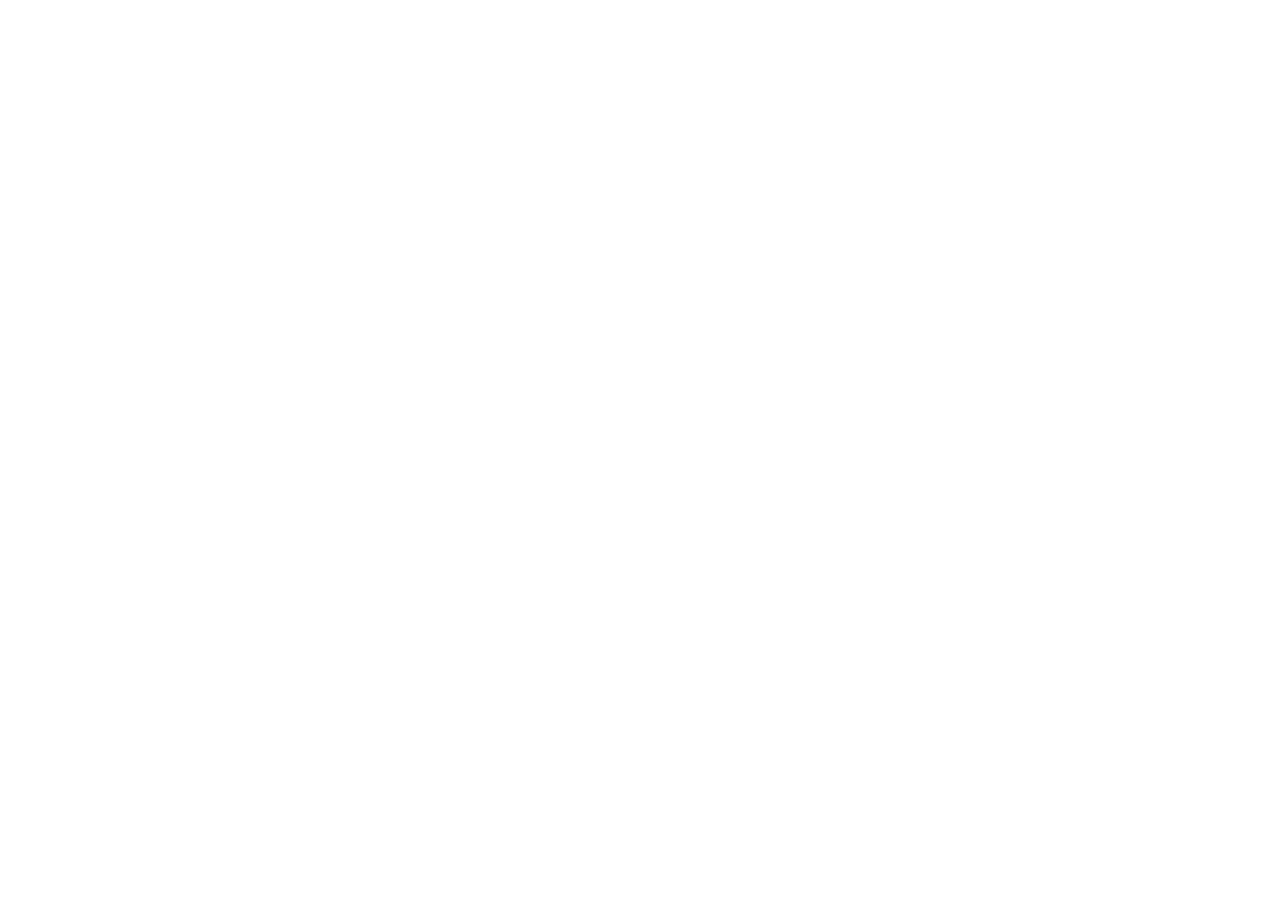
==== index.html @ 0c26b682 "downloaded bootstrap and completed basic setup" ====
<!DOCTYPE html>
<html lang="en">
<head>
    <meta charset="UTF-8">
    <meta name="viewport" content="width=device-width, initial-scale=1.0, viewport-fit=cover">
   <meta http-equiv="X-UA-Compatible" content="ie=edge">
    <title>PosiVibes</title>
    <link rel="shortcut icon" href="img/logo.png">
    <!-- Bootstrap CSS -->
    <link rel="stylesheet" href="css/bootstrap.min.css">
    <!-- Style CSS -->
    <link rel="stylesheet" href="css/style.css">
    <!-- Google Fonts -->
    <link href="https://fonts.googleapis.com/css2?family=Indie+Flower&family=Lato:ital,wght@0,400;0,700;1,400&family=PT+Sans:ital@0;1&family=Roboto:wght@300;400;500&display=swap" rel="stylesheet">
</head>
<body>
    <div id="navigation-sticky">

        <!-- Navigation -->

        <!-- End Navigation -->

        <!-- Image Carousel -->


            <!-- Carousel Content -->

            <!-- End Carousel Content -->

            <!-- Carousel Indicators -->

            <!-- End Carousel Indicators -->


        <!-- End Image Carousel -->

    </div> <!-- End Navigation Sticky ID Section -->

    <div id="social-media-sticky">

        <!-- Start Social Jumbotron -->

        <!-- End Social Jumbotron -->


        <!-- Main Page Heading -->


        <!-- Three Column Section -->

        <!-- End Three Column Section -->

<!-- border -->

        <!-- Start Two Column Section -->

        <!-- End Two Column Section -->
         
    </div> <!-- End Social Media Sticky -->


    <!-- Start Fixed Background IMG --
    <div class="fixed-background">
        <div class="fixed-wrap">
            <div class="fixed">
            </div>
        </div>
    </div>
    <!-- End Fixed Background IMG -->


    <div id="text-button-sticky">

            <!-- Start Bundle Pack Jumbotron --
            <div class="jumbotron fixed-top" style="margin-bottom: 2px;">
                <div class="container">
                    <div class="row justify-content-center text-center">
        
                        <div class="d-none d-md-block col-md-8 col-xl-7 my-auto">
                            <h4>Subscribe now!! (filler)</h4>
                        </div>
                        
                        <div class="col-md-4 col-xl-3 pt-1 pt-md-2 pb-2">
                            <a href="https://w3newbie.com" target="_blank" class="btn btn-primary btn-md">Subscribe</a>
                        </div>
        
                    </div>
                </div>
            </div>
            <!-- End Bundle Pack Jumbotron -->

        <!-- Three Column Section -->

        <!-- End Three Column Section -->
    
<!-- border -->

    </div> <!-- End Text Button Sticky -->


    <!-- Start Two Column Section -->

    <!-- End Two Column Section -->


    <!-- Start Website Designs Jumbotron --
    <div class="jumbotron py-5 mb-0 fixed-bottom">
        <div class="container">
            <div class="row">

                <div class="col-md-7 col-lg-8 col-xl-9 my-auto">
                    <h4>Check it out (filler)</h4>
                </div>
                
                <div class="col-md-5 col-lg-4 col-xl-3 pt-4 pt-md-0">
                    <a href="https://w3newbie.com" target="_blank" class="btn btn-primary btn-lg">Learn More (filler)</a>
                </div>

            </div>
        </div>
    </div>
    <!-- End Website Designs Jumbotron -->


    <!-- Start Footer -->

    <!-- End Footer -->


    <!-- Start Socket -->

    <!-- End Socket -->


    <!-- Script Source Files -->

    <!-- jQuery -->
    <script src="js/jquery-3.4.1.min.js"></script>
    <!-- Bootstrap JS -->
    <script src="js/bootstrap.min.js"></script>
    <!-- Popper JS -->
    <script src="js/popper.min.js"></script>
    <!-- Font Awesome -->
    <script src="js/all.min.js"></script>

    <!-- End Script Source Files -->
</body>
</html>
---- css/style.css ----
/*-- Reset --*/
html, body {
  overflow-x: hidden;
  height: 100%;
  width: 100%;
  /*font-family: 'Indie Flower', cursive;
  font-family: 'Lato', sans-serif;
  font-family: 'Roboto', sans-serif;*/
  font-family: 'PT Sans', sans-serif;
  
  font-size: large;
}

/*============= NAVIGATION =============*/



/*============= CAROUSEL =============*/



/*---Change Carousel Transition Speed --*/


/*-- Carousel Content --*/


/*============= SOCIAL MEDIA STICKY BAR =============*/

.jumbotron {
  background: linear-gradient(to right, #f2f2f2, #FBFBFB);
  padding: 1rem 0 .5rem;
  margin-bottom: 0;
  border-radius: 0;
  box-shadow: 0 .5rem .5rem rgba(0, 0, 0, .1);
}


/*============= COLUMN CONTENT =============*/



/*===== FIXED BACKGROUND IMG =====*/

.fixed-background {
  padding: 12rem 0;
  border-top: .05rem solid black;
  border-bottom: .05rem solid black;
  margin-bottom: 2px;
  /* height: 100vh; -- remove -- */
}
.fixed {
  background-image: url('../img/background.jpg');
  position: fixed;
}


/*============= FOOTER =============*/



/*============= SOCKET =============*/



/*============= MEDIA QUERIES =============*/

/* Devices under 1199px (xl) */
@media (max-width: 1199.98px) {

}
/* Devices under 992px (xl) */
@media (max-width: 991.98px) {

}
/* Devices under 768px (md) */
@media (max-width: 767.98px) {

}
/* Devices under 576px (sm) */
@media (max-width: 575.98px) {

}


/*============ BOOTSTRAP BREAK POINTS:

Extra small (xs) devices (portrait phones, less than 576px)
No media query since this is the default in Bootstrap

Small (sm) devices (landscape phones, 576px and up)
@media (min-width: 576px) { ... }

Medium (md) devices (tablets, 768px and up)
@media (min-width: 768px) { ... }

Large (lg) devices (desktops, 992px and up)
@media (min-width: 992px) { ... }

Extra (xl) large devices (large desktops, 1200px and up)
@media (min-width: 1200px) { ... }

=============*/

/*-- Bootstrap Mobile Gutter Fix --*/
.row, .container-fluid {
  margin-left: 0px !important;
  margin-right: 0px !important;
}

/*-- Fixed Background Image --*/
.fixed-background {
  position: relative;
  width: 100%;
  z-index: 1000!important;
}
.fixed-wrap {
  clip: rect(0, auto, auto, 0);
  position: absolute;
  top: 0;
  left: 0;
  width: 100%;
  height: 100%;
  z-index: -999 !important;
}
.fixed {
  z-index: -999!important;
  display: block;
  top: 0;
  left: 0;
  width: 100%;
  height: 100%;
  background-size: cover;
  background-position: center center;
  -webkit-transform: translateZ(0);
  transform: translateZ(0);
  will-change: transform;
}
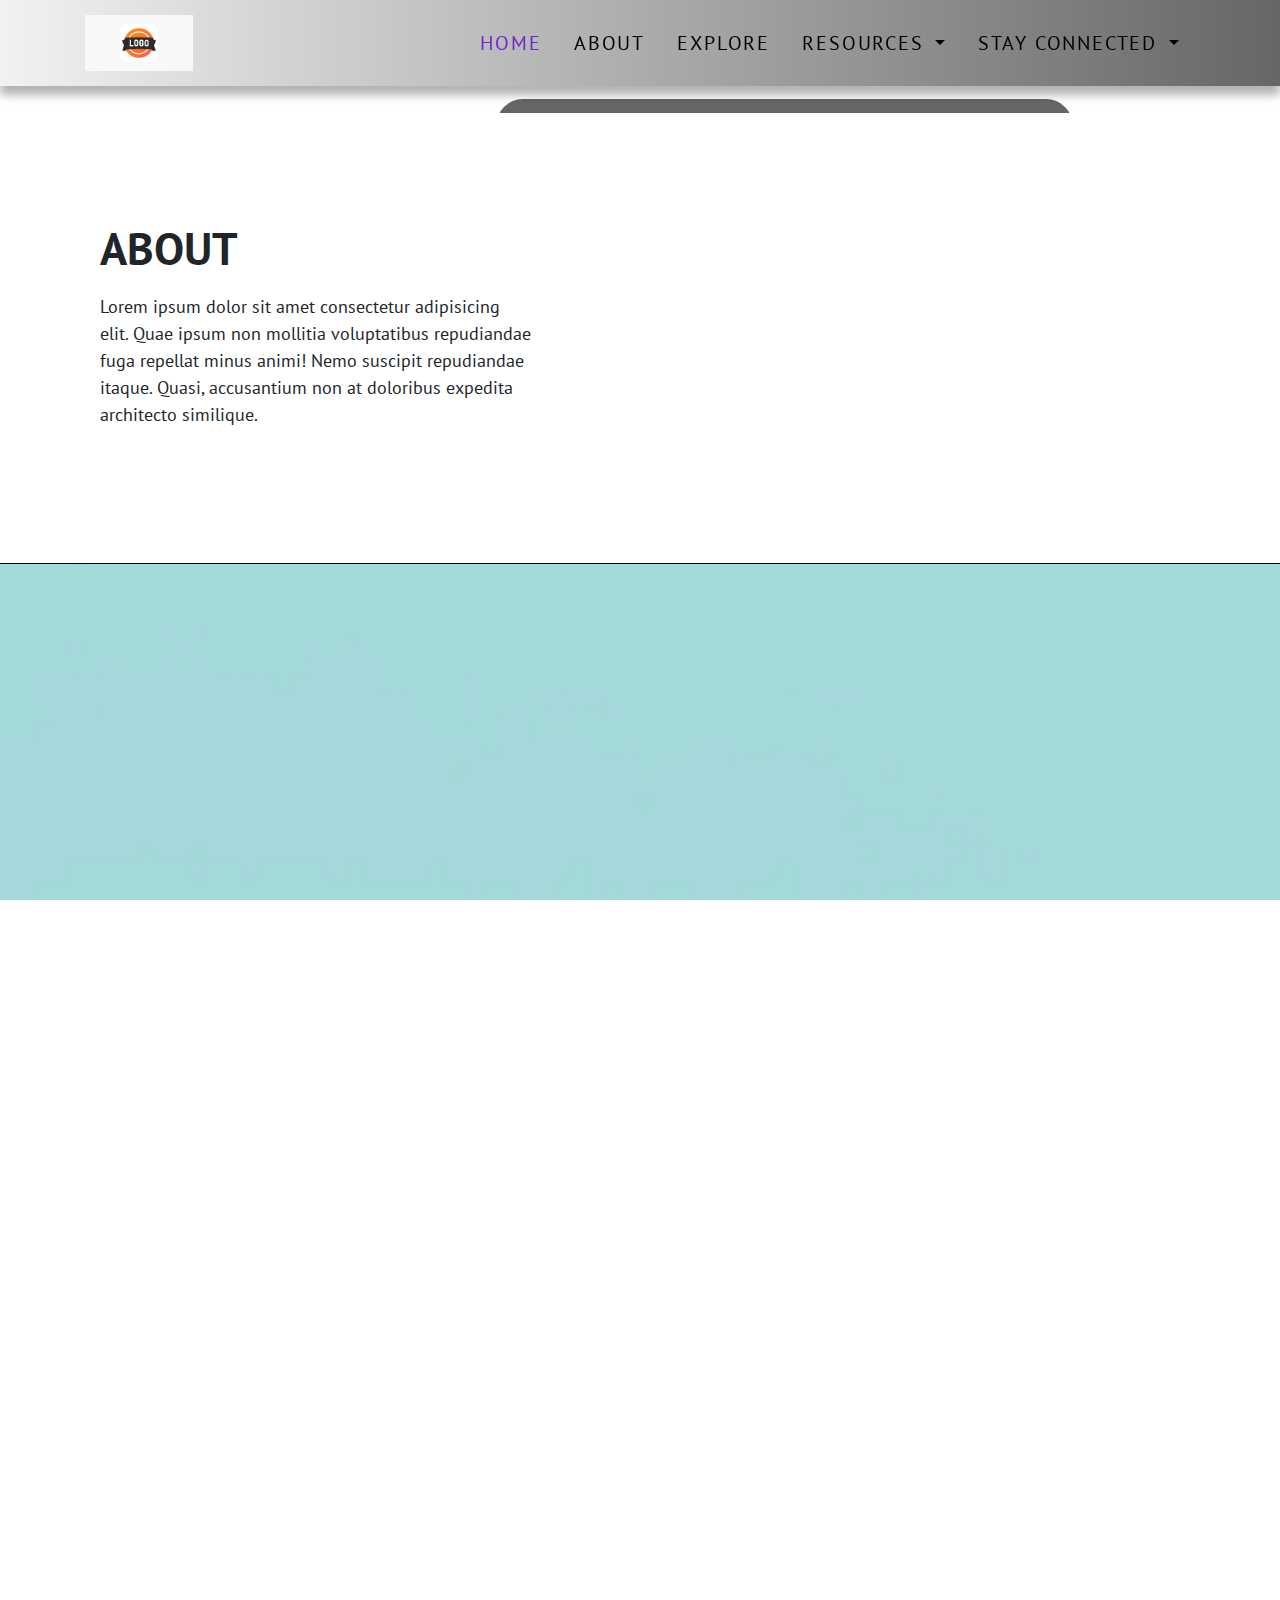
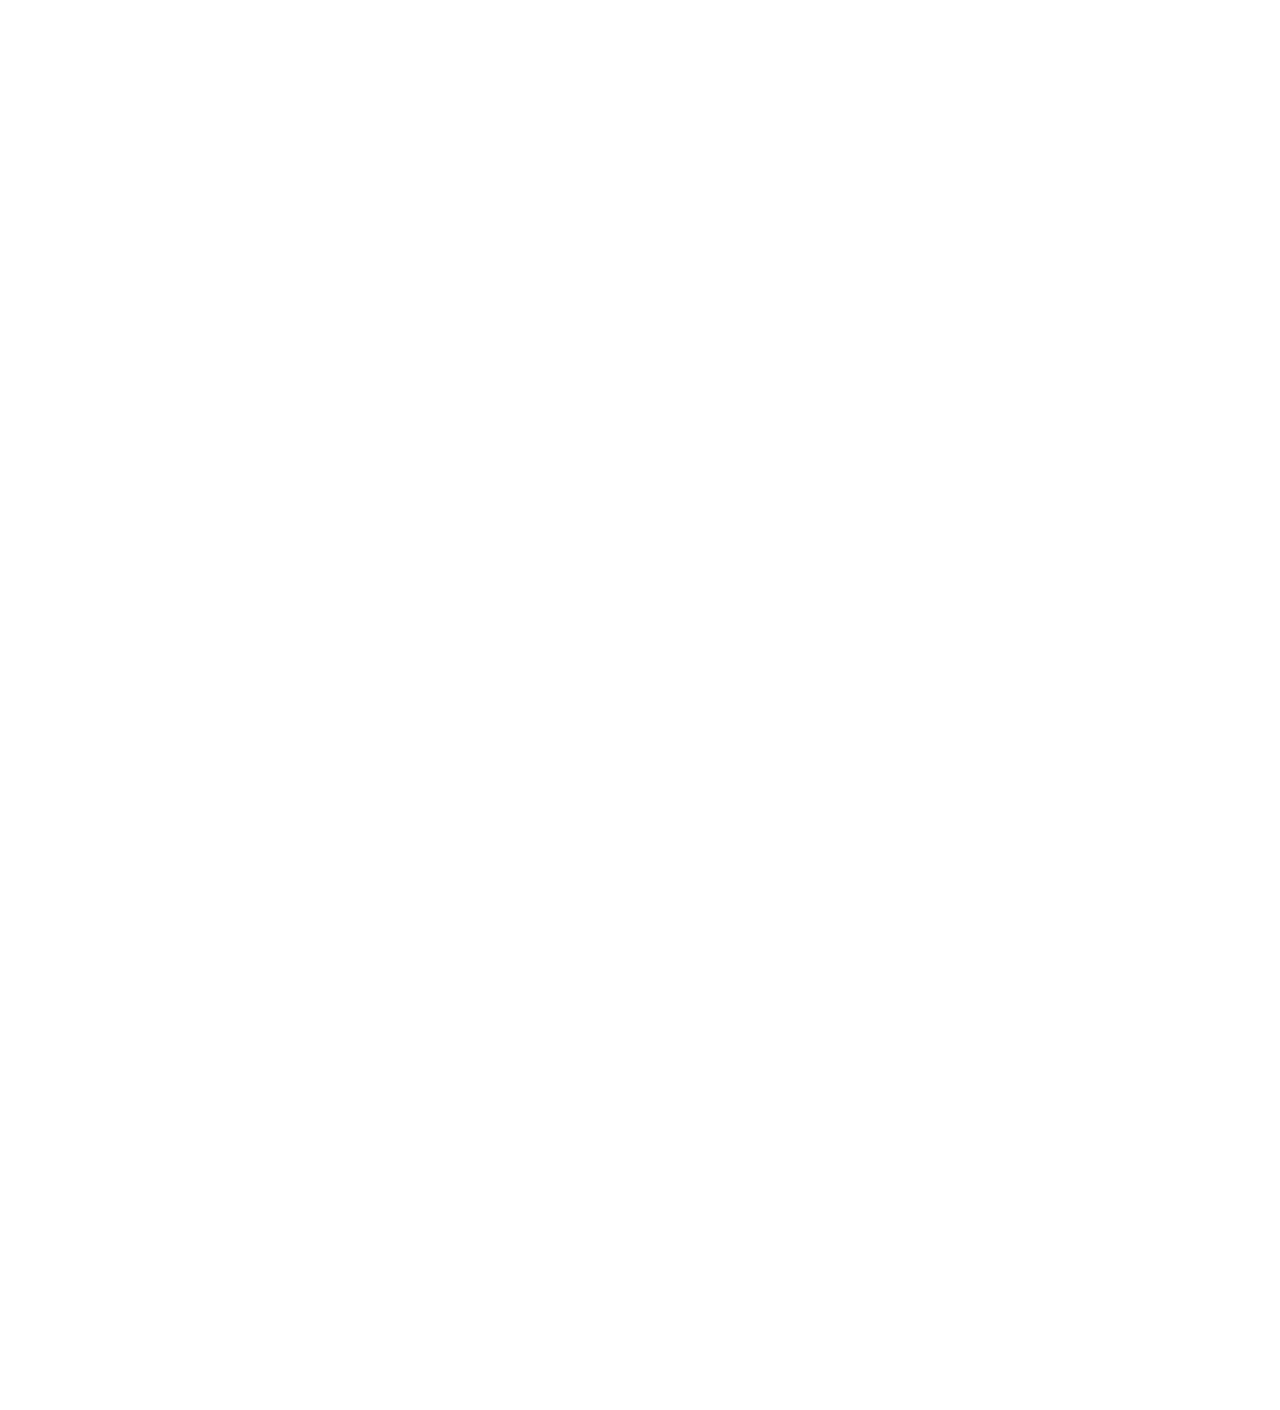
==== commit 4b168d29: "built basic structure for the main web page using dummy text/images" ====
--- a/index.html
+++ b/index.html
@@ -14,52 +14,151 @@
     <link href="https://fonts.googleapis.com/css2?family=Indie+Flower&family=Lato:ital,wght@0,400;0,700;1,400&family=PT+Sans:ital@0;1&family=Roboto:wght@300;400;500&display=swap" rel="stylesheet">
 </head>
 <body>
+    <!-- <div class="jumbotron">
+        <h1>PosiVibes</h1>
+    </div> -->
     <div id="navigation-sticky">
 
         <!-- Navigation -->
-
+        <nav class="navbar bg-light navbar-light navbar-expand-lg sticky-top">
+            <div class="container">
+                <a href="index.html" class="navbar-brand"><img src="img/logo.png" alt="Logo" title="Logo" height="20"></a>
+                
+                <button class="navbar-toggler" type="button" 
+                    data-toggle="collapse" data-target="#navbarResponsive">
+                    <span class="navbar-toggler-icon"></span>
+                </button>
+
+                <div class="collapse navbar-collapse" id="navbarResponsive">
+                    <ul class="navbar-nav ml-auto">
+                        <li class="nav-item"><a href="index.html" class="nav-link active">Home</a></li>
+                        <li class="nav-item"><a href="#about_section" class="nav-link">About</a></li>
+                        <li class="nav-item"><a href="#explore_section" class="nav-link">Explore</a></li>
+
+                        <li class="nav-item dropdown">
+                            <a class="nav-link dropdown-toggle"  href="#" data-toggle="dropdown" data-target="resources_dropdown">
+                                Resources
+                            </a>
+                            <div class="dropdown-menu" aria-labelledby="resources_dropdown">
+                                <a class="dropdown-item">Resources 1</a>
+                                <a class="dropdown-item">Resources 2</a>
+                                <a class="dropdown-item">Resources 3</a>
+                            </div>
+                        </li>
+                        <li class="nav-item dropdown">
+                            <a href="" class="nav-link dropdown-toggle" data-toggle="dropdown" data-target="contact_dropdown">
+                                Stay Connected
+                            </a>
+                            <div class="dropdown-menu" aria-labelledby="contact_dropdown">
+                                <a class="dropdown-item">LinkedIn</a>
+                                <a class="dropdown-item">GitHub</a>
+                                <a class="dropdown-item">Facebook</a>
+                            </div>
+                        </li>
+                    </ul>
+                </div>
+            </div>
+        </nav>
         <!-- End Navigation -->
 
         <!-- Image Carousel -->
-
-
+        <div id="carousel" class="carousel slide" data-ride="carousel"
+            data-interval="6500"> <!--5000 = 5 seconds--->
             <!-- Carousel Content -->
-
+            <div class="carousel-inner">
+
+                <div class="carousel-item active">
+                    <img src="img/carousel1.jpeg" class="w-100" alt="">
+                    <div class="carousel-caption">
+                        <div class="container">
+                            <div class="row justify-content-end">
+                                
+                                <div class="d-none d-md-block col-11-md col-lg-9 col-xl-8 bg-dark text-right">
+                                    <h3 class="pb-3">Subscribe now (filler)</h3>
+                                    <div class="border-top border-white mb-3 w-75 ml-auto"></div>
+                                    <p class="lead">Lorem ipsum dolor sit amet consectetur adipisicing elit. Cum quae dolore facilis quos eius blanditiis perferendis nihil, dolores veritatis, eos quisquam? Inventore labore, at fugiat error nihil qui eos provident.
+                                    </p>
+                                    <a href="#" class="btn btn-primary btn-md">Subscribe</a>
+                                </div>
+
+                            </div>
+                        </div>
+                    </div>
+                </div>
+
+                <div class="carousel-item">
+                    <img src="img/carousel2.jpg" class="w-100" alt="">
+                </div>
+
+                <div class="carousel-item">
+                    <img src="img/carousel3.jpeg" class="w-100" alt="">
+                    <div class="carousel-caption">
+                        <div class="container">
+                            <div class="row">
+
+                                <div class="d-none d-md-block col-md-9 col-lg-7 bg-white text-left text-dark">
+                                    <h3>Lorem ipsum dolor</h3>
+                                    <div class="border-top border-dark my-1 w-75"></div>
+                                    <p class="lead">Lorem ipsum dolor sit amet consectetur, adipisicing elit. Odio, placeat eveniet. Eum aut ad laborum excepturi aliquam? Est distinctio quos voluptatibus ullam cupiditate nam error consequatur porro explicabo praesentium? Eius?</p>
+                                    <a href="#" class="btn btn-light btn-md">filler</a>
+                                </div>
+                            </div>
+                        </div>
+                    </div>
+                </div>
+            </div>
             <!-- End Carousel Content -->
 
             <!-- Carousel Indicators -->
-
+            <ol class="carousel-indicators">
+                <li data-target="#carousel" data-slide-to="0" class="active"></li>
+                <li data-target="#carousel" data-slide-to="1"></li>
+                <li data-target="#carousel" data-slide-to="2"></li>
+            </ol>
             <!-- End Carousel Indicators -->
 
-
+        <a id="about_section"></div></a>
         <!-- End Image Carousel -->
 
-    </div> <!-- End Navigation Sticky ID Section -->
-
-    <div id="social-media-sticky">
-
-        <!-- Start Social Jumbotron -->
-
-        <!-- End Social Jumbotron -->
-
-
-        <!-- Main Page Heading -->
-
-
-        <!-- Three Column Section -->
-
-        <!-- End Three Column Section -->
-
-<!-- border -->
+    <!-- </div> End Navigation Sticky ID Section -->
+
+    <!-- <div id="subscribe-sticky"> -->
+
+        <!-- Start Subscribe Jumbotron -->
+        <!-- <div class="jumbotron sticky-top">
+            <div class="container">
+                <div class="row justify-content-center text-center">
+
+                    <div class="d-none d-xl-block col-xl-6 pt-1">
+                        <h3>Lorem ipsum dolor sit amet consectetur adipisicing elit.</h3>
+                    </div>
+
+                    <div class="col-sm-10 col-md-8 col-lg-7 col-xl-5 pt-1 text-right">
+                        <a href="#" class="btn btn-block btn-outline-danger btn-custom">Subscribe</a>
+                    </div>
+
+                </div>
+            </div>
+        </div> -->
+        <!-- End Subscribe Jumbotron -->
 
         <!-- Start Two Column Section -->
-
+        <div class="container mt-5">
+            <div class="row py-5 mb-5">
+    
+                <div class="col-lg-5 mb-4 my-lg-auto">
+                    <h1 class="font-weight-bold mb-3">ABOUT</h1>
+                    <p class="mb-4">Lorem ipsum dolor sit amet consectetur adipisicing elit. Quae ipsum non mollitia voluptatibus repudiandae fuga repellat minus animi! Nemo suscipit repudiandae itaque. Quasi, accusantium non at doloribus expedita architecto similique.</p>
+                </div>
+    
+                <div class="col-lg-7"><img src="img/about.jpg" alt="" class="w-100"></div>
+    
+            </div>
+        </div>
         <!-- End Two Column Section -->
-         
-    </div> <!-- End Social Media Sticky -->
-
-
-    <!-- Start Fixed Background IMG --
+
+
+    <!-- Start Fixed Background IMG -->
     <div class="fixed-background">
         <div class="fixed-wrap">
             <div class="fixed">
@@ -69,7 +168,7 @@
     <!-- End Fixed Background IMG -->
 
 
-    <div id="text-button-sticky">
+    <!-- <div id="text-button-sticky"> -->
 
             <!-- Start Bundle Pack Jumbotron --
             <div class="jumbotron fixed-top" style="margin-bottom: 2px;">
@@ -93,10 +192,51 @@
 
         <!-- End Three Column Section -->
     
-<!-- border -->
-
-    </div> <!-- End Text Button Sticky -->
-
+        <!-- <div class="border-top border-dark mb-3 w-100 ml-auto"></div> -->
+
+    <!-- </div> End Text Button Sticky -->
+        <!-- Main Page Heading -->
+        <div class="col-12 text-center mt-5">
+            <h1 class="display-4 pt-4">
+                <a id="explore_section">
+                    EXPLORE
+                </a></h1>
+            <div class="border-top border-dark w-50 mx-auto my-3">
+                <p class="lead">Lorem ipsum, dolor sit amet consectetur adipisicing elit. Debitis expedita, autem error repellendus consectetur magni provident, commodi sint delectus deserunt quos inventore pariatur quia asperiores corporis deleniti eos perferendis numquam.</p>
+            
+            </div>
+        </div>
+
+        <!-- Three Column Section -->
+        <div class="container pb-4">
+            <div class="row justify-content-center my-5 text-center">
+
+                <div class="col-md-6 col-lg-4 py-3">
+                    <img class="preview" src="img/preview1.jpg">
+                    <p class="lead">Cute bunny</p>
+                    <a href="#" class="btn btn-outline-dark btn-md">See more</a>
+                </div>
+
+                <div class="col-md-6 col-lg-4 py-3">
+                    <img class="preview" src="img/preview2.jpg">
+                    <p class="lead">Positive vibes</p>
+                    <a href="#" class="btn btn-outline-dark btn-md">See more</a>
+                </div>
+
+                <div class="col-md-6 col-lg-4 py-3">
+                    <img class="preview" src="img/preview3.jpg">
+                    <p class="lead">quote</p>
+                    <a href="#" class="btn btn-outline-dark btn-md">See more</a>
+                </div>
+
+            </div>
+        </div>
+        <!-- End Three Column Section -->
+         
+    </div> <!-- End Nav Bar Sticky -->
+
+    <!-- border -->
+    <div class="border-top border-dark mb-3 w-100 ml-auto"></div>
 
     <!-- Start Two Column Section -->
 
@@ -123,15 +263,38 @@
 
 
     <!-- Start Footer -->
-
+    <footer class="bg-dark">
+        <div class="container">
+            <div class="row justify-content-center text-center text-light">
+
+                <div class="col-md-9">
+                    <img src="img/logo.png" alt="logo">
+                    <p>Lorem ipsum dolor, sit amet consectetur adipisicing elit. Consequatur nam quasi molestiae autem eum soluta vel mollitia deleniti? Eum nostrum dignissimos non praesentium libero repellat accusamus, tenetur porro quae necessitatibus!</p>
+                
+                </div>
+                
+                <div class="col-md-4">
+                    <hr class="bg-light">
+                    <h5>Contact Info</h5>
+                    <hr class="bg-light">
+                    <p><a href="mailto:+me@myemail.com">keyingw@andrew.cmu.edu</a></p>
+                    <p><a href="https://www.linkedin.com/in/lucy-wang-6153b4194/">LinkedIn Profile</a></p>
+                    <p><a href="https://github.com/LucyWang01">GitHub</a></p>
+                    <p>New York, New York</p>
+                </div>
+            </div>
+        </div>
+    </footer>
     <!-- End Footer -->
 
 
     <!-- Start Socket -->
-
+    <div class="socket text-light text-center py-4">
+        <p>&copy; <a href="#" target= "_blank">www.posivibes.com</a></p>
+    </div>
     <!-- End Socket -->
 
-
+    <div class="space" style="height: 80vh;"></div>
     <!-- Script Source Files -->
 
     <!-- jQuery -->
--- a/css/style.css
+++ b/css/style.css
@@ -3,9 +3,9 @@
   overflow-x: hidden;
   height: 100%;
   width: 100%;
-  /*font-family: 'Indie Flower', cursive;
-  font-family: 'Lato', sans-serif;
-  font-family: 'Roboto', sans-serif;*/
+  /* font-family: 'Indie Flower', cursive; */
+  /* font-family: 'Lato', sans-serif; */
+  /* font-family: 'Roboto', sans-serif; */
   font-family: 'PT Sans', sans-serif;
   
   font-size: large;
@@ -13,31 +13,103 @@
 
 /*============= NAVIGATION =============*/
 
-
-
+.navbar-brand img {
+  width: 6.0rem;
+  height: auto;
+}
+
+.navbar {
+  background: linear-gradient(to right, #f2f2f2, #666666);
+  font-size: 1.1rem;
+  text-transform: uppercase;
+  letter-spacing: .1rem;
+  box-shadow: 0 .5rem .5rem rgba(0, 0, 0, .3);
+}
+
+.nav-item {
+  padding: .4rem;
+}
+
+.nav-link {
+  color: black!important;
+}
+
+.nav-link.active,
+.nav-link.hover {
+  color: #7026c9!important;
+}
 /*============= CAROUSEL =============*/
 
-
+.carousel-inner {
+  max-height: 32rem!important;
+}
 
 /*---Change Carousel Transition Speed --*/
-
+.carousel-item-next,
+.carousel-item-prev,
+.carousel-item.active {
+  transition: transform 1.2s ease;
+}
+
+.carousel-indicators li {
+  width: 10px;
+  height: 10px;
+  border-radius: 100%;
+  margin-right: 4px;
+  margin-left: 4px;
+}
 
 /*-- Carousel Content --*/
-
-
-/*============= SOCIAL MEDIA STICKY BAR =============*/
+.carousel-caption {
+  position: absolute;
+  top: 47%;
+  transform: translateY(-50%);
+}
+
+.bg-dark {
+  background-color: rgba(0, 0, 0, .6)!important;
+  border-radius: 1.5rem;
+  padding: 1rem;
+}
+
+.bg-white {
+  background-color: rgba(255, 255, 255, .55)!important;
+  border-radius: 1.5rem;
+  padding: 1rem;
+}
+
+.carousel-caption h3 {
+  font-size: 2.3rem;
+  font-weight: 300;
+}
+
+p.lead {
+  font-size:1.2rem;
+}
+
+/*============= SUBSCRIBE BUTTON STICKY BAR =============*/
 
 .jumbotron {
-  background: linear-gradient(to right, #f2f2f2, #FBFBFB);
+  background: linear-gradient(to right, #fdfdfd, #FBFBFB);
   padding: 1rem 0 .5rem;
   margin-bottom: 0;
   border-radius: 0;
   box-shadow: 0 .5rem .5rem rgba(0, 0, 0, .1);
 }
 
-
+.jumbotron .btn-custom {
+  font-size: 1.6rem;
+}
+
+.jumbotron .btn-custom:hover {
+  color: white;
+}
 /*============= COLUMN CONTENT =============*/
 
+.container .preview {
+  width: auto!important;
+  height: 15rem!important;
+}
 
 
 /*===== FIXED BACKGROUND IMG =====*/
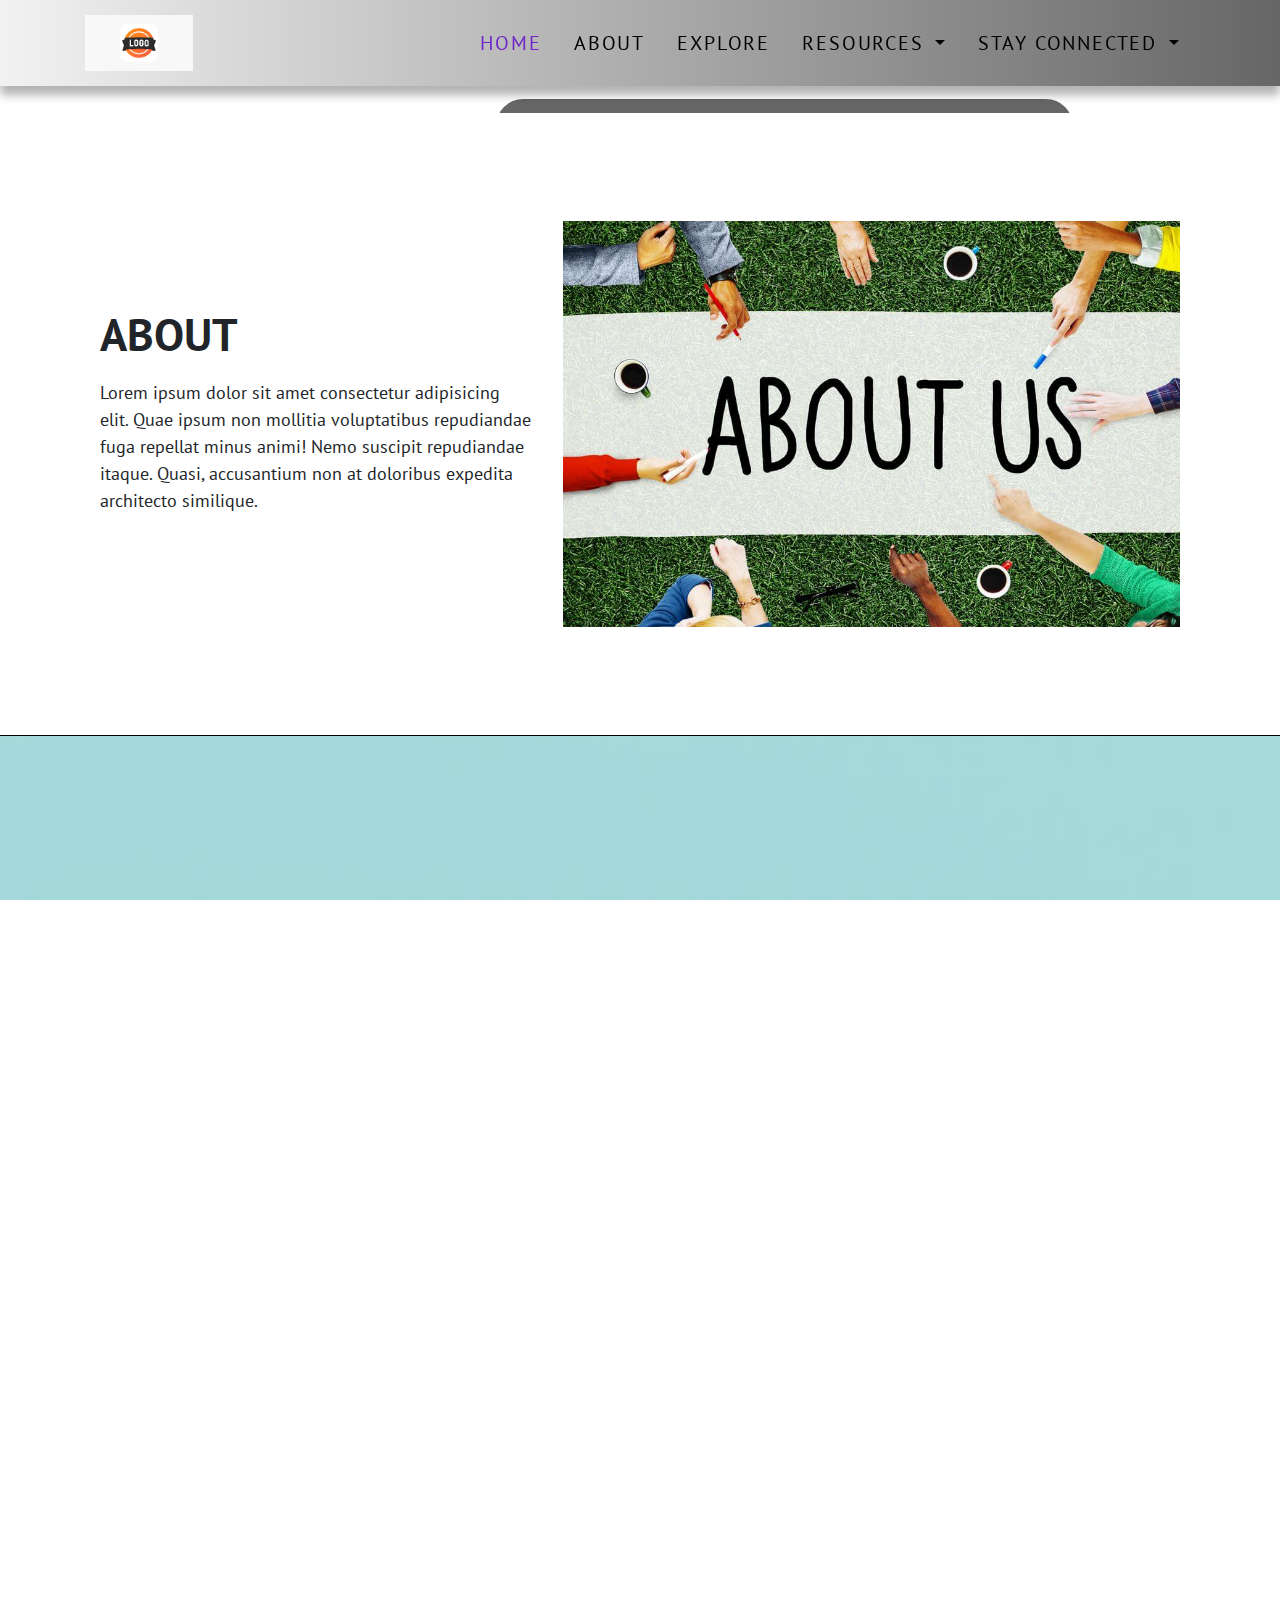
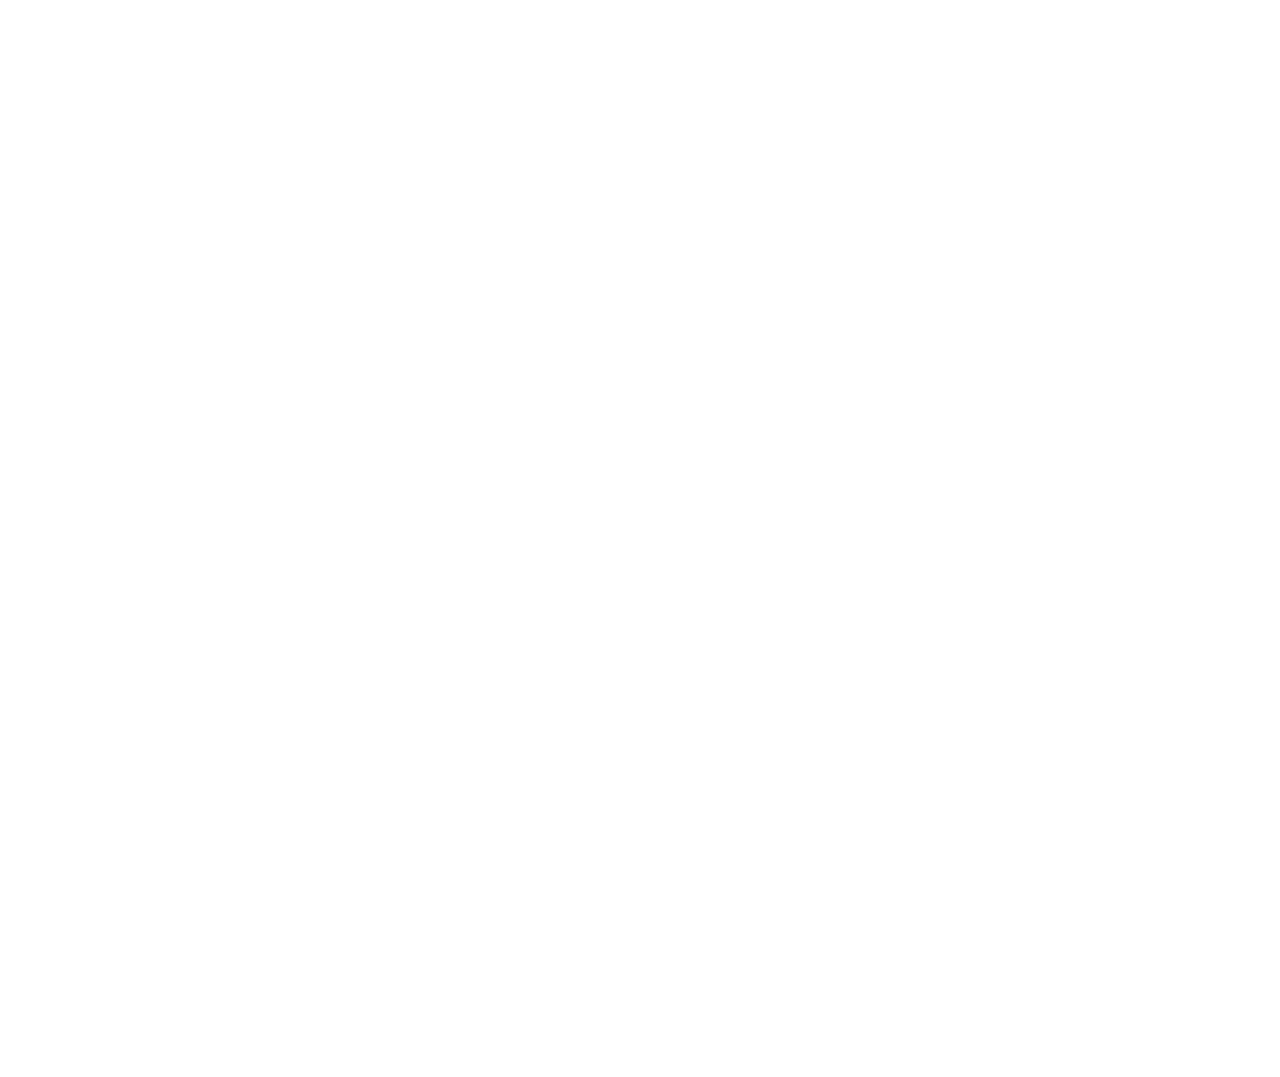
==== commit 6cf9bb7d: "added footer and socket" ====
--- a/index.html
+++ b/index.html
@@ -78,6 +78,7 @@
                                     <div class="border-top border-white mb-3 w-75 ml-auto"></div>
                                     <p class="lead">Lorem ipsum dolor sit amet consectetur adipisicing elit. Cum quae dolore facilis quos eius blanditiis perferendis nihil, dolores veritatis, eos quisquam? Inventore labore, at fugiat error nihil qui eos provident.
                                     </p>
+                                    <!-- <a href="#" class="btn btn-primary btn-md">Subscribe</a> -->
                                     <a href="#" class="btn btn-primary btn-md">Subscribe</a>
                                 </div>
 
@@ -236,7 +237,7 @@
     </div> <!-- End Nav Bar Sticky -->
 
     <!-- border -->
-    <div class="border-top border-dark mb-3 w-100 ml-auto"></div>
+    <!-- <div class="border-top border-dark mb-3 w-100 ml-auto"></div> -->
 
     <!-- Start Two Column Section -->
 
@@ -263,7 +264,7 @@
 
 
     <!-- Start Footer -->
-    <footer class="bg-dark">
+    <footer>
         <div class="container">
             <div class="row justify-content-center text-center text-light">
 
@@ -294,7 +295,6 @@
     </div>
     <!-- End Socket -->
 
-    <div class="space" style="height: 80vh;"></div>
     <!-- Script Source Files -->
 
     <!-- jQuery -->
@@ -305,7 +305,10 @@
     <script src="js/popper.min.js"></script>
     <!-- Font Awesome -->
     <script src="js/all.min.js"></script>
-
+    <!--Javascript file-->
+    <script src="scripts/main.js"></script>
+    <!--Material Library-->
+    <script src="https://code.getmdl.io/1.2.1/material.min.js"></script>
     <!-- End Script Source Files -->
 </body>
 </html>--- a/css/style.css
+++ b/css/style.css
@@ -128,30 +128,90 @@
 
 
 /*============= FOOTER =============*/
-
-
-
+footer {
+  background-color: #383838;
+  padding: 1rem 2rem 3rem;
+}
+
+footer img {
+  height: 3.5rem;
+  margin: 1.5rem auto;
+}
+
+footer a,
+.socket a {
+  color: white;
+  text-decoration: none;
+}
+
+footer a:hover,
+.socket a:hover {
+  color: white;
+  text-decoration: none;
+}
 /*============= SOCKET =============*/
 
-
+.socket {
+  background-color: #222222;
+  border-top: .1rem solid gray;
+}
 
 /*============= MEDIA QUERIES =============*/
 
 /* Devices under 1199px (xl) */
 @media (max-width: 1199.98px) {
-
+  .carousel-caption h3 {
+    font-size: 1.8rem;
+  }
+  .navbar-brand img {
+    height: 2.5rem;
+  }
+  .navbar {
+    font-size: .9rem;
+    padding: .3rem .6rem;
+  }
 }
 /* Devices under 992px (xl) */
 @media (max-width: 991.98px) {
-
+  p.lead {
+    font-size: 1.2rem;
+  }
+  .carousel-indicators li {
+    width: 8px;
+    height: 8px;
+    border-radius: 100%;
+    margin-right: 3px;
+    margin-left: 3px;
+  }
 }
 /* Devices under 768px (md) */
 @media (max-width: 767.98px) {
-
+  p.lead {
+    font-size: 1.1rem;
+  }
+  .navbar-brand img {
+    height: 2.5rem;
+  }
+  .navbar {
+    font-size: 1rem;
+    padding: .4rem .6rem;
+  }
+  .navbar-toggler {
+    transform: scale(.9);
+  }
 }
 /* Devices under 576px (sm) */
 @media (max-width: 575.98px) {
-
+  .navbar-brand img {
+    height: 2.3rem;
+  }
+  .navbar {
+    font-size: .9rem;
+    padding: .3rem .6rem;
+  }
+  .navbar-toggler {
+    transform: scale(.8);
+  }
 }
 
 
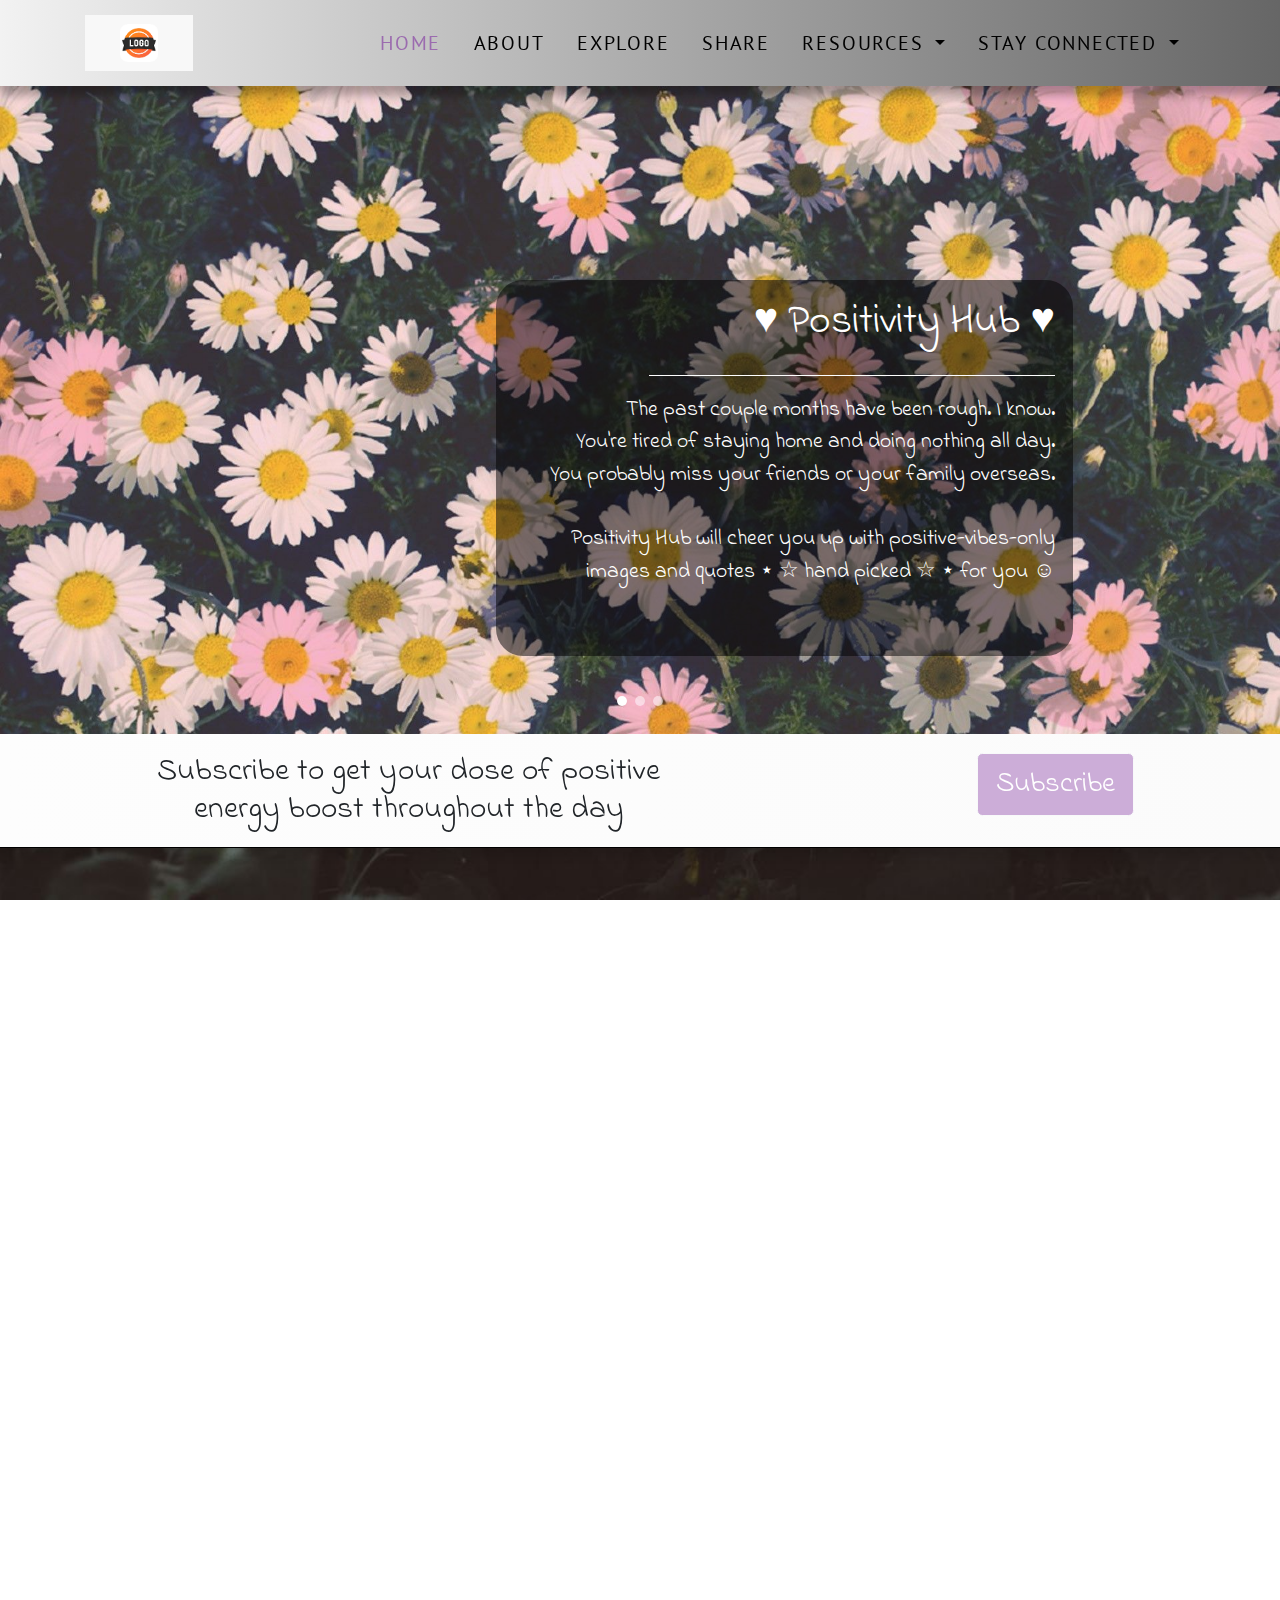
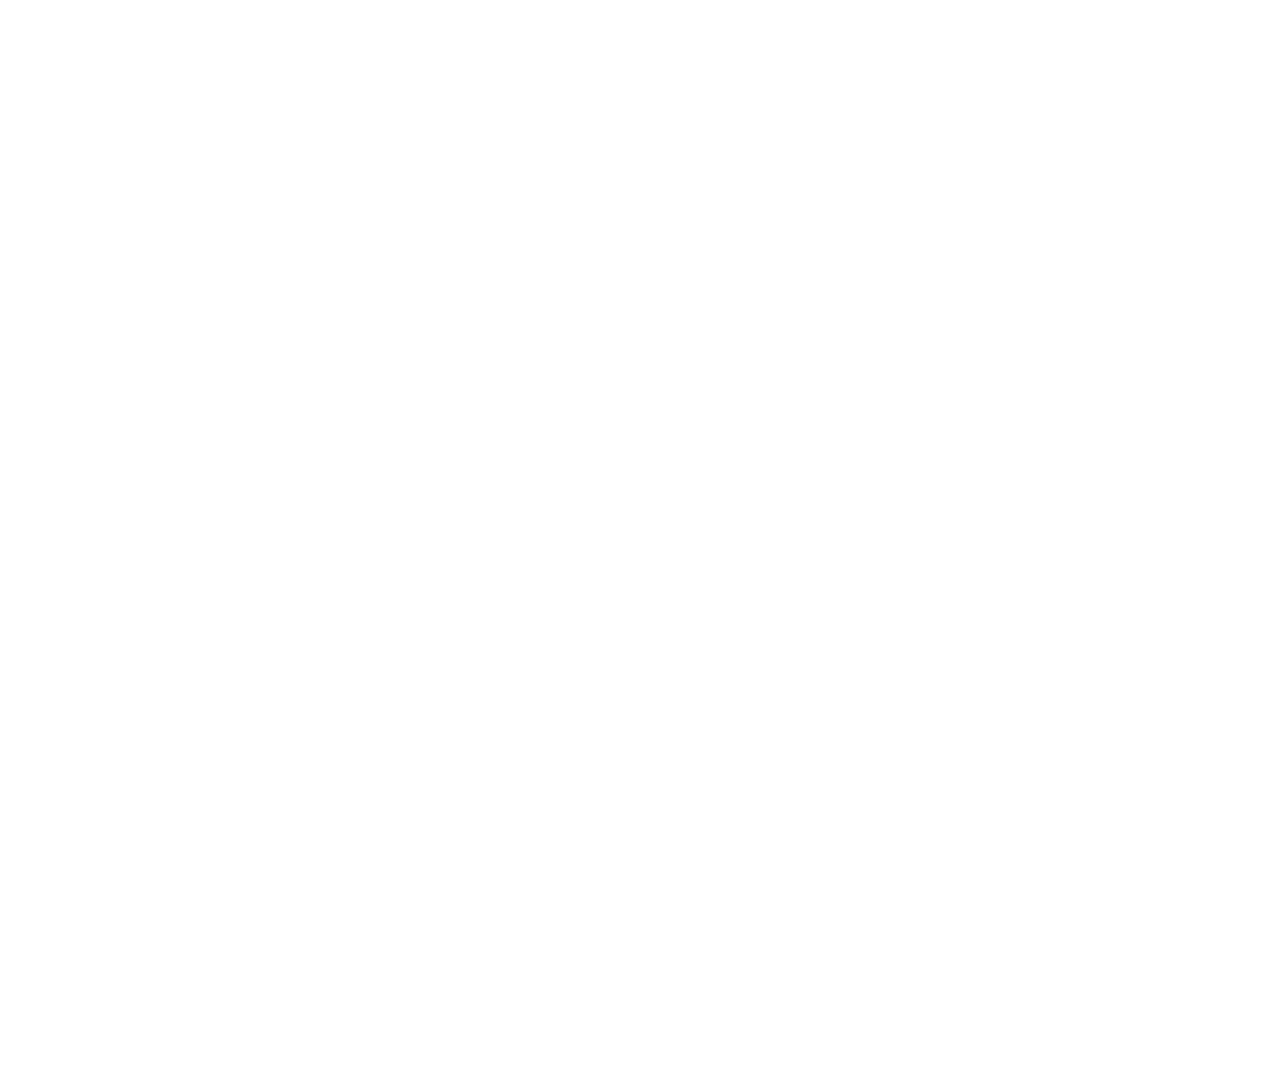
==== commit f881e8bd: "added additional web pages and added text on the main page and about page (not completed)" ====
--- a/index.html
+++ b/index.html
@@ -4,7 +4,7 @@
     <meta charset="UTF-8">
     <meta name="viewport" content="width=device-width, initial-scale=1.0, viewport-fit=cover">
    <meta http-equiv="X-UA-Compatible" content="ie=edge">
-    <title>PosiVibes</title>
+    <title>Positivity Hub</title>
     <link rel="shortcut icon" href="img/logo.png">
     <!-- Bootstrap CSS -->
     <link rel="stylesheet" href="css/bootstrap.min.css">
@@ -12,6 +12,16 @@
     <link rel="stylesheet" href="css/style.css">
     <!-- Google Fonts -->
     <link href="https://fonts.googleapis.com/css2?family=Indie+Flower&family=Lato:ital,wght@0,400;0,700;1,400&family=PT+Sans:ital@0;1&family=Roboto:wght@300;400;500&display=swap" rel="stylesheet">
+    <!--Send Pulse push service-->
+    <!-- <script src="https://cdn.onesignal.com/sdks/OneSignalSDK.js" async=""></script>
+    <script>
+    window.OneSignal = window.OneSignal || [];
+    OneSignal.push(function() {
+        OneSignal.init({
+        appId: "d24a2725-8092-4fb7-9805-50c6ce3fe289",
+        });
+    });
+    </script> -->
 </head>
 <body>
     <!-- <div class="jumbotron">
@@ -32,9 +42,9 @@
                 <div class="collapse navbar-collapse" id="navbarResponsive">
                     <ul class="navbar-nav ml-auto">
                         <li class="nav-item"><a href="index.html" class="nav-link active">Home</a></li>
-                        <li class="nav-item"><a href="#about_section" class="nav-link">About</a></li>
-                        <li class="nav-item"><a href="#explore_section" class="nav-link">Explore</a></li>
-
+                        <li class="nav-item"><a href="about.html" class="nav-link">About</a></li>
+                        <li class="nav-item"><a href="explore.html" class="nav-link">Explore</a></li>
+                        <li class="nav-item"><a href="hub.html" class="nav-link">Share</a></li>
                         <li class="nav-item dropdown">
                             <a class="nav-link dropdown-toggle"  href="#" data-toggle="dropdown" data-target="resources_dropdown">
                                 Resources
@@ -50,9 +60,9 @@
                                 Stay Connected
                             </a>
                             <div class="dropdown-menu" aria-labelledby="contact_dropdown">
-                                <a class="dropdown-item">LinkedIn</a>
-                                <a class="dropdown-item">GitHub</a>
-                                <a class="dropdown-item">Facebook</a>
+                                <a href="mailto:lucykw90@gmail.com" class="dropdown-item">Email</a>
+                                <a class="dropdown-item" href="https://www.linkedin.com/in/lucy-wang-6153b4194/">LinkedIn</a>
+                                <a class="dropdown-item" href="https://github.com/LucyWang01">GitHub</a>
                             </div>
                         </li>
                     </ul>
@@ -68,18 +78,28 @@
             <div class="carousel-inner">
 
                 <div class="carousel-item active">
-                    <img src="img/carousel1.jpeg" class="w-100" alt="">
+                    <img src="img/daisy2.jpg" class="w-100" alt="">
                     <div class="carousel-caption">
                         <div class="container">
                             <div class="row justify-content-end">
                                 
                                 <div class="d-none d-md-block col-11-md col-lg-9 col-xl-8 bg-dark text-right">
-                                    <h3 class="pb-3">Subscribe now (filler)</h3>
+                                    <h3 class="pb-3 special_text"> &hearts; Positivity Hub &hearts;</h3>
                                     <div class="border-top border-white mb-3 w-75 ml-auto"></div>
-                                    <p class="lead">Lorem ipsum dolor sit amet consectetur adipisicing elit. Cum quae dolore facilis quos eius blanditiis perferendis nihil, dolores veritatis, eos quisquam? Inventore labore, at fugiat error nihil qui eos provident.
+                                    <p class="lead special_text">
+                                        The past couple months have been rough. I know.<br>
+                                        You're tired of staying home and doing nothing all day. <br>
+                                        You probably miss your friends or your family overseas. 
+                                        <br><br>
+                                        Positivity Hub will cheer you up with positive-vibes-only <br>images and quotes &Star; &star; hand picked &star; &Star; for you ☺
+                                        <br><br>
+                                        <!-- The Positivity Hub is designed to be a safe space for everyone to explore and find happiness during this difficult time. <br>
+                                        Here, we can bounce positive energy off of each other and spread positivity .<br>
+                                        <br>
+                                        <!-- Sometimes you can't help but reminisce about the good old days.<br> -->
+                                        <!-- Trust me, sometimes all we need is a little pick-me-up. <br> -->
                                     </p>
                                     <!-- <a href="#" class="btn btn-primary btn-md">Subscribe</a> -->
-                                    <a href="#" class="btn btn-primary btn-md">Subscribe</a>
                                 </div>
 
                             </div>
@@ -88,20 +108,39 @@
                 </div>
 
                 <div class="carousel-item">
-                    <img src="img/carousel2.jpg" class="w-100" alt="">
-                </div>
-
-                <div class="carousel-item">
-                    <img src="img/carousel3.jpeg" class="w-100" alt="">
+                    <img src="img/cloud2.JPG" class="w-100" alt="">
                     <div class="carousel-caption">
                         <div class="container">
                             <div class="row">
 
-                                <div class="d-none d-md-block col-md-9 col-lg-7 bg-white text-left text-dark">
-                                    <h3>Lorem ipsum dolor</h3>
-                                    <div class="border-top border-dark my-1 w-75"></div>
-                                    <p class="lead">Lorem ipsum dolor sit amet consectetur, adipisicing elit. Odio, placeat eveniet. Eum aut ad laborum excepturi aliquam? Est distinctio quos voluptatibus ullam cupiditate nam error consequatur porro explicabo praesentium? Eius?</p>
-                                    <a href="#" class="btn btn-light btn-md">filler</a>
+                                <div class="d-none d-md-block col-md-9 col-lg-7 bg-lighter text-left text-dark special_text">
+                                    <h3> &#10087;Journey of Discovery&#9753; </h3>
+                                    <div class="border-top border-dark my-1 w-80"></div>
+                                    <p class="lead">
+                                        Find small things around you that bring you joy.<br>
+                                        E.g. Watching the sunset and looking up at the sky <br>in its brightest colors.
+                                    </p>
+                                </div>
+                            </div>
+                        </div>
+                    </div>
+                </div>
+
+                <div class="carousel-item">
+                    <img src="img/daisy.jpg" class="w-100" alt="">
+                    <div class="carousel-caption">
+                        <div class="container">
+                            <div class="row justify-content-end">
+                                <!-- d-none d-md-block col-11-md col-lg-9 col-xl-8 bg-dark text-right -->
+                                <div class="d-none d-md-block col-md-9 col-lg-7 bg-white text-right text-dark special_text">
+                                    <h3>" Hey, Just Checking In... "</h3>
+                                    <div class="border-top border-dark mb-3 w-80 ml-auto"></div>
+                                    <p class="lead">
+                                        Let your friends know you're thinking of them!<br>
+                                        A simple " How you doing? " can go a long way.<br>
+                                        Even better: Recommend &Star;Positivity Hub&Star; to them!
+                                    </p>
+                                    <!-- <a href="#" class="btn btn-light btn-md">filler</a> -->
                                 </div>
                             </div>
                         </div>
@@ -118,46 +157,36 @@
             </ol>
             <!-- End Carousel Indicators -->
 
-        <a id="about_section"></div></a>
+        </div>
         <!-- End Image Carousel -->
 
-    <!-- </div> End Navigation Sticky ID Section -->
+    </div> 
+    <!--End Navigation Sticky ID Section -->
 
     <!-- <div id="subscribe-sticky"> -->
 
         <!-- Start Subscribe Jumbotron -->
-        <!-- <div class="jumbotron sticky-top">
+        <div class="jumbotron sticky-top">
             <div class="container">
-                <div class="row justify-content-center text-center">
+                <div class="row justify-content-center text-center special_text">
 
                     <div class="d-none d-xl-block col-xl-6 pt-1">
-                        <h3>Lorem ipsum dolor sit amet consectetur adipisicing elit.</h3>
+                        <h3>Subscribe to get your dose of positive energy boost throughout the day </h3>
                     </div>
 
                     <div class="col-sm-10 col-md-8 col-lg-7 col-xl-5 pt-1 text-right">
-                        <a href="#" class="btn btn-block btn-outline-danger btn-custom">Subscribe</a>
-                    </div>
-
-                </div>
-            </div>
-        </div> -->
+                        <a href="#" class="btn btn-lg btn-light btn-custom">
+                            Subscribe
+                        </a>
+                        <!-- <button disabled class="btn btn-block btn-outline-danger btn-custom js-push-btn mdl-button mdl-js-button mdl-button--raised mdl-js-ripple-effect">
+                            Subscribe
+                        </button> -->
+                    </div>
+
+                </div>
+            </div>
+        </div>
         <!-- End Subscribe Jumbotron -->
-
-        <!-- Start Two Column Section -->
-        <div class="container mt-5">
-            <div class="row py-5 mb-5">
-    
-                <div class="col-lg-5 mb-4 my-lg-auto">
-                    <h1 class="font-weight-bold mb-3">ABOUT</h1>
-                    <p class="mb-4">Lorem ipsum dolor sit amet consectetur adipisicing elit. Quae ipsum non mollitia voluptatibus repudiandae fuga repellat minus animi! Nemo suscipit repudiandae itaque. Quasi, accusantium non at doloribus expedita architecto similique.</p>
-                </div>
-    
-                <div class="col-lg-7"><img src="img/about.jpg" alt="" class="w-100"></div>
-    
-            </div>
-        </div>
-        <!-- End Two Column Section -->
-
 
     <!-- Start Fixed Background IMG -->
     <div class="fixed-background">
@@ -197,20 +226,19 @@
 
     <!-- </div> End Text Button Sticky -->
         <!-- Main Page Heading -->
-        <div class="col-12 text-center mt-5">
-            <h1 class="display-4 pt-4">
-                <a id="explore_section">
-                    EXPLORE
-                </a></h1>
+        <div class="col-12 text-center mt-5 special_text">
+            <h1 class="display-4 pt-4 ">
+                    PREVIEW
+                </h1>
             <div class="border-top border-dark w-50 mx-auto my-3">
-                <p class="lead">Lorem ipsum, dolor sit amet consectetur adipisicing elit. Debitis expedita, autem error repellendus consectetur magni provident, commodi sint delectus deserunt quos inventore pariatur quia asperiores corporis deleniti eos perferendis numquam.</p>
+                <p class="lead">Check out the different categories of positive-vibe-only remedies available on Positivity Hub!</p>
             
             </div>
         </div>
 
         <!-- Three Column Section -->
         <div class="container pb-4">
-            <div class="row justify-content-center my-5 text-center">
+            <div class="row justify-content-center my-5 text-center special_text">
 
                 <div class="col-md-6 col-lg-4 py-3">
                     <img class="preview" src="img/preview1.jpg">
@@ -270,7 +298,7 @@
 
                 <div class="col-md-9">
                     <img src="img/logo.png" alt="logo">
-                    <p>Lorem ipsum dolor, sit amet consectetur adipisicing elit. Consequatur nam quasi molestiae autem eum soluta vel mollitia deleniti? Eum nostrum dignissimos non praesentium libero repellat accusamus, tenetur porro quae necessitatibus!</p>
+                    <p>If you ever need someone to talk to, I'm here for you. Feel free to shoot me an email anytime ☺</p>
                 
                 </div>
                 
@@ -278,8 +306,8 @@
                     <hr class="bg-light">
                     <h5>Contact Info</h5>
                     <hr class="bg-light">
-                    <p><a href="mailto:+me@myemail.com">keyingw@andrew.cmu.edu</a></p>
-                    <p><a href="https://www.linkedin.com/in/lucy-wang-6153b4194/">LinkedIn Profile</a></p>
+                    <p><a href="mailto:lucykw90@gmail.com">lucykw90@gmail.com</a></p>
+                    <p><a href="https://www.linkedin.com/in/lucy-wang-6153b4194/">LinkedIn</a></p>
                     <p><a href="https://github.com/LucyWang01">GitHub</a></p>
                     <p>New York, New York</p>
                 </div>
@@ -291,12 +319,13 @@
 
     <!-- Start Socket -->
     <div class="socket text-light text-center py-4">
-        <p>&copy; <a href="#" target= "_blank">www.posivibes.com</a></p>
+        <p>&copy; <a href="#" target= "_blank">www.positivityhub.org</a></p>
     </div>
     <!-- End Socket -->
 
     <!-- Script Source Files -->
-
+    <!-- <script src="scripts/main.js"></script> -->
+    <!--Javascript file-->
     <!-- jQuery -->
     <script src="js/jquery-3.4.1.min.js"></script>
     <!-- Bootstrap JS -->
@@ -305,8 +334,6 @@
     <script src="js/popper.min.js"></script>
     <!-- Font Awesome -->
     <script src="js/all.min.js"></script>
-    <!--Javascript file-->
-    <script src="scripts/main.js"></script>
     <!--Material Library-->
     <script src="https://code.getmdl.io/1.2.1/material.min.js"></script>
     <!-- End Script Source Files -->
--- a/css/style.css
+++ b/css/style.css
@@ -11,6 +11,10 @@
   font-size: large;
 }
 
+.special_text {
+  font-family: 'Indie Flower', cursive;
+}
+
 /*============= NAVIGATION =============*/
 
 .navbar-brand img {
@@ -35,13 +39,13 @@
 }
 
 .nav-link.active,
-.nav-link.hover {
-  color: #7026c9!important;
+.nav-link:hover {
+  color: #9b6baf!important;
 }
 /*============= CAROUSEL =============*/
 
 .carousel-inner {
-  max-height: 32rem!important;
+  max-height: 36rem!important;
 }
 
 /*---Change Carousel Transition Speed --*/
@@ -67,13 +71,19 @@
 }
 
 .bg-dark {
-  background-color: rgba(0, 0, 0, .6)!important;
+  background-color: rgba(0, 0, 0, .5)!important;
   border-radius: 1.5rem;
   padding: 1rem;
 }
 
+.bg-lighter {
+  background-color: rgba(255, 255, 255, .4)!important;
+  border-radius: 1.5rem;
+  padding: 1rem;
+}
+
 .bg-white {
-  background-color: rgba(255, 255, 255, .55)!important;
+  background-color: rgba(255, 255, 255, .7)!important;
   border-radius: 1.5rem;
   padding: 1rem;
 }
@@ -91,7 +101,7 @@
 
 .jumbotron {
   background: linear-gradient(to right, #fdfdfd, #FBFBFB);
-  padding: 1rem 0 .5rem;
+  padding: .8rem 0 .5rem;
   margin-bottom: 0;
   border-radius: 0;
   box-shadow: 0 .5rem .5rem rgba(0, 0, 0, .1);
@@ -99,10 +109,13 @@
 
 .jumbotron .btn-custom {
   font-size: 1.6rem;
+  background-color: #ccadd8;
+  color: white;
 }
 
 .jumbotron .btn-custom:hover {
   color: white;
+  background-color: #a375b6;
 }
 /*============= COLUMN CONTENT =============*/
 
@@ -267,4 +280,28 @@
   -webkit-transform: translateZ(0);
   transform: translateZ(0);
   will-change: transform;
+}
+
+/*============= ABOUT =============*/
+.two-col {
+  margin-left: 9rem;
+  margin-right: 0rem;
+  text-justify: center;
+  text-align: justify;
+}
+
+.image-seperator {
+  border:0; 
+  margin-left: 0.8rem;
+  margin-right: 0.8rem;
+  margin-bottom: 2rem;
+  height:155px; 
+  background:url("../img/divider.jpg");
+  transform: scale(.7);
+  width: auto;
+}
+
+.container-custom {
+  margin-top: 0rem!important;
+  padding-top: 0rem;
 }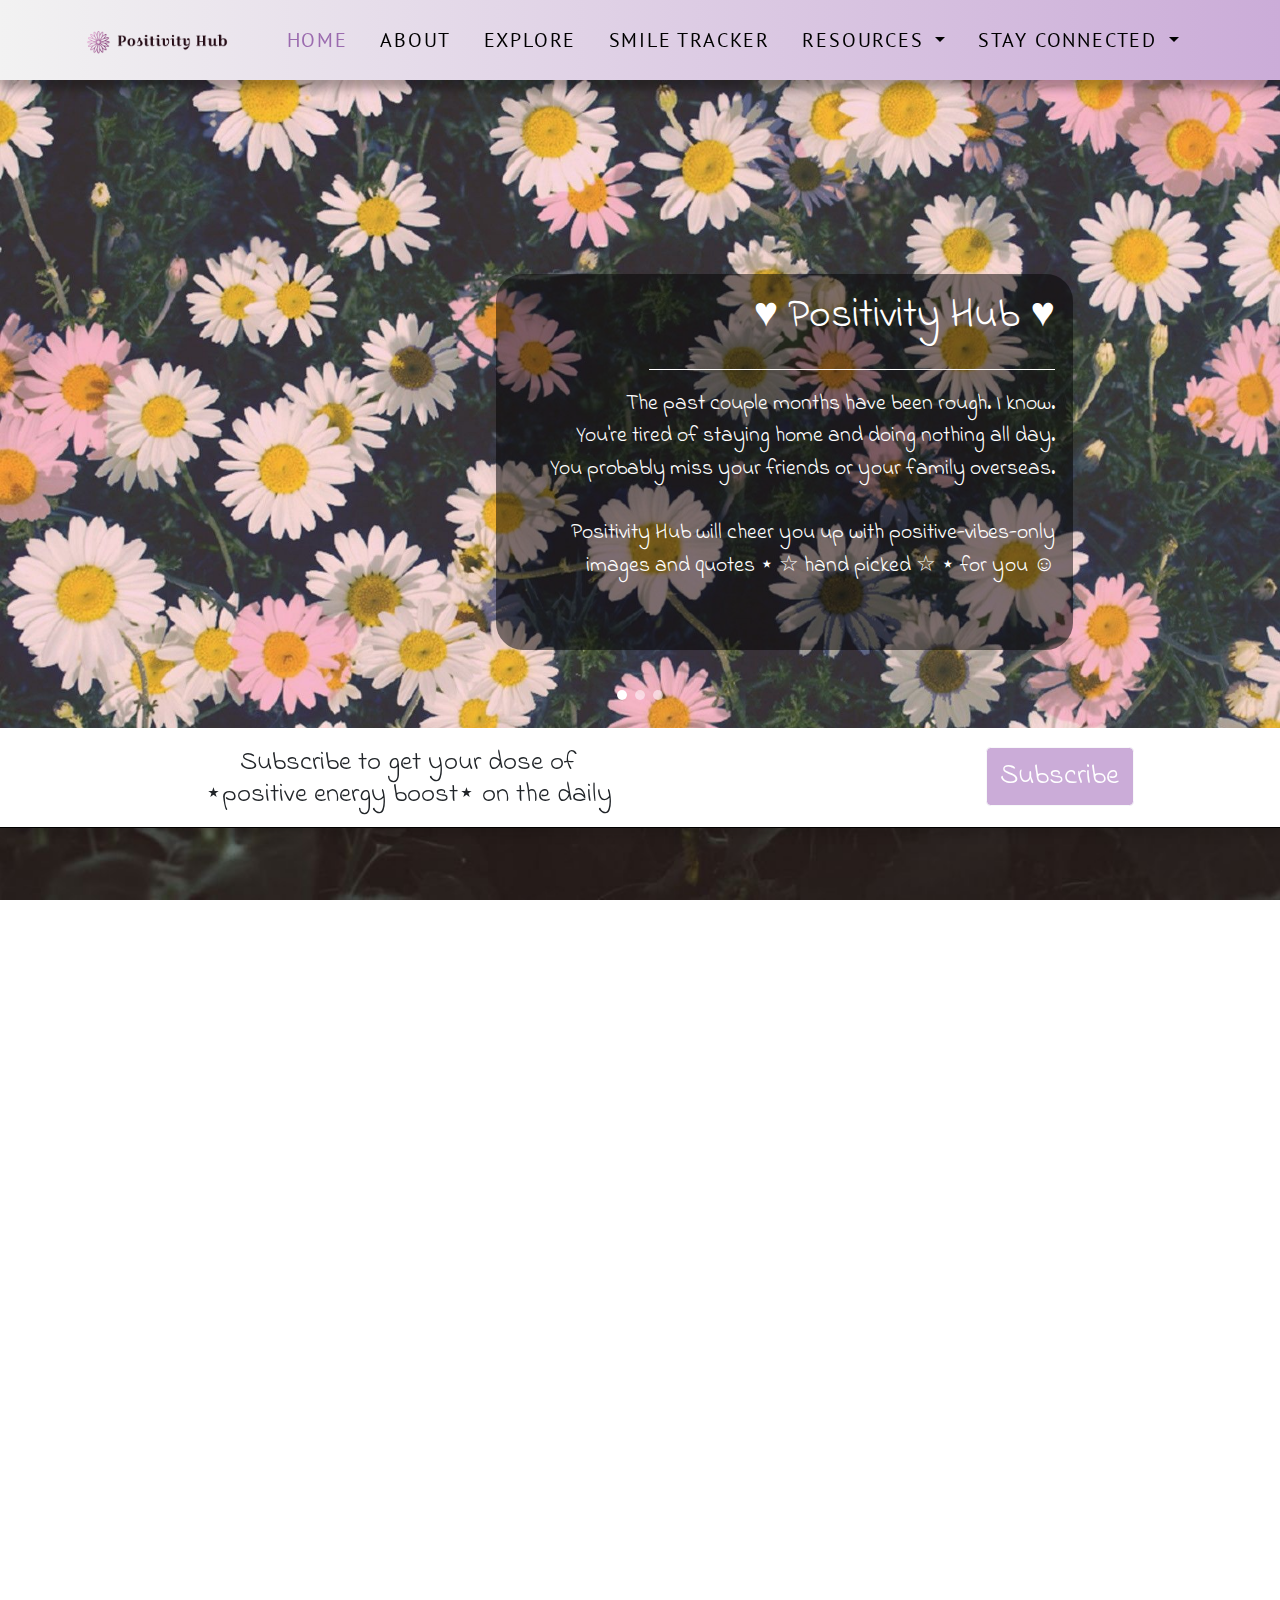
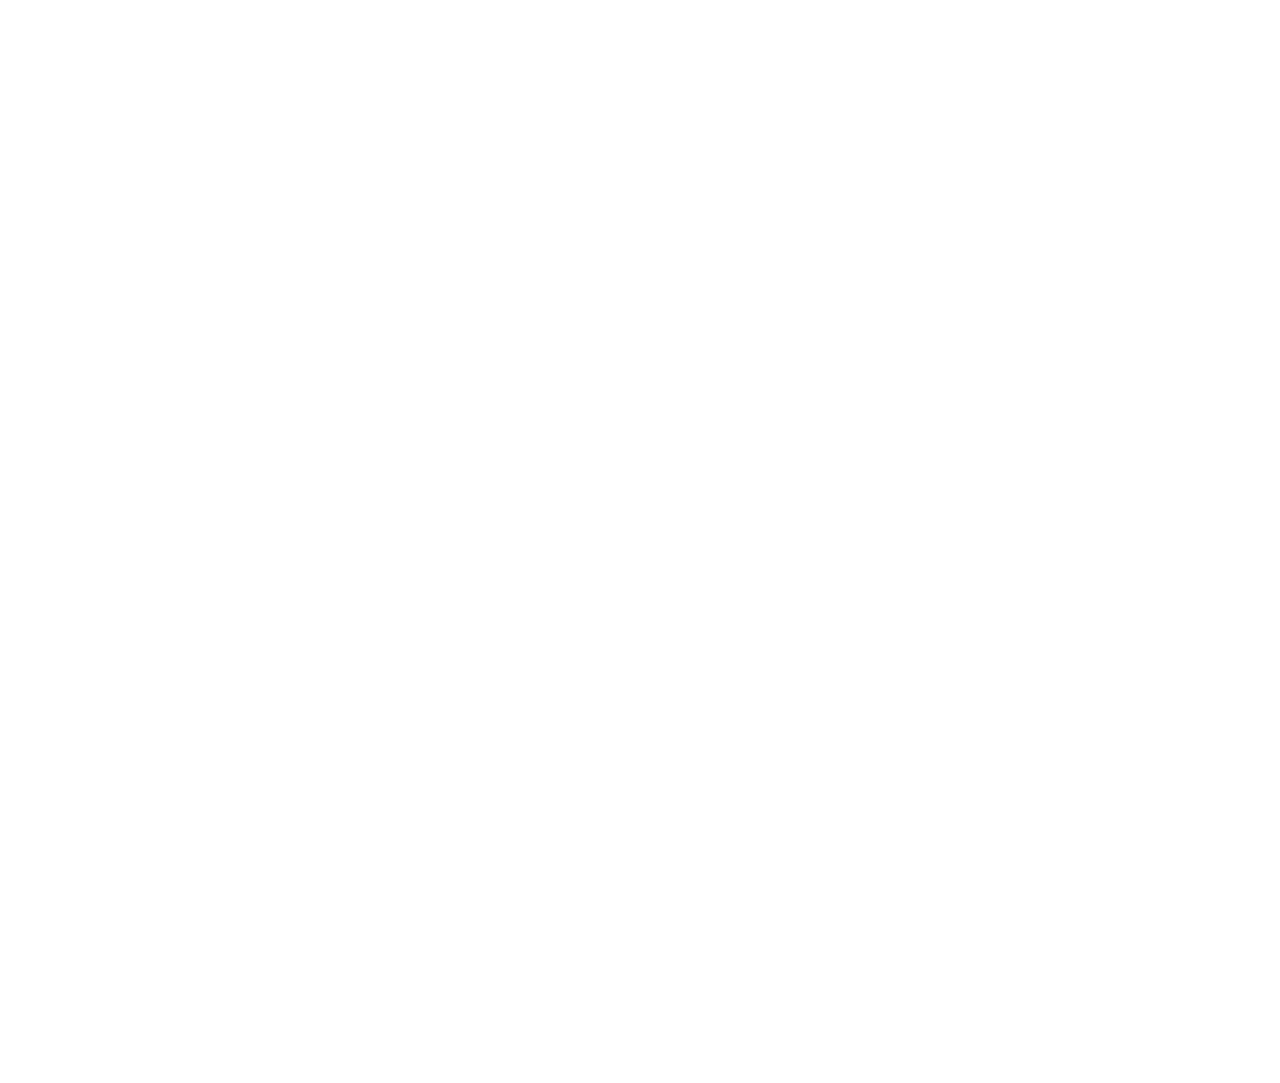
==== commit 942e2833: "complete initial version" ====
--- a/index.html
+++ b/index.html
@@ -44,15 +44,18 @@
                         <li class="nav-item"><a href="index.html" class="nav-link active">Home</a></li>
                         <li class="nav-item"><a href="about.html" class="nav-link">About</a></li>
                         <li class="nav-item"><a href="explore.html" class="nav-link">Explore</a></li>
-                        <li class="nav-item"><a href="hub.html" class="nav-link">Share</a></li>
+                        <li class="nav-item"><a href="hub.html" class="nav-link">Smile Tracker</a></li>
                         <li class="nav-item dropdown">
                             <a class="nav-link dropdown-toggle"  href="#" data-toggle="dropdown" data-target="resources_dropdown">
                                 Resources
                             </a>
                             <div class="dropdown-menu" aria-labelledby="resources_dropdown">
-                                <a class="dropdown-item">Resources 1</a>
-                                <a class="dropdown-item">Resources 2</a>
-                                <a class="dropdown-item">Resources 3</a>
+                                <p class="dropdown-header special_text">
+                                    &#10087;Don't be afraid to reach out <br>
+                                    and seek professional help&#10087;</p>
+                                <a href="https://www.nami.org/help" class="dropdown-item">NIMH Health Hotlines</a>
+                                <a href="https://www.samhsa.gov/find-help/national-helpline" class="dropdown-item">SAMHSA National Helpline</a>
+                                <a href="http://www.ulifeline.org/" class="dropdown-item">ULifeline College Mental Health</a>
                             </div>
                         </li>
                         <li class="nav-item dropdown">
@@ -61,8 +64,8 @@
                             </a>
                             <div class="dropdown-menu" aria-labelledby="contact_dropdown">
                                 <a href="mailto:lucykw90@gmail.com" class="dropdown-item">Email</a>
-                                <a class="dropdown-item" href="https://www.linkedin.com/in/lucy-wang-6153b4194/">LinkedIn</a>
-                                <a class="dropdown-item" href="https://github.com/LucyWang01">GitHub</a>
+                                <a class="dropdown-item" href="https://www.linkedin.com/in/keying-lucy-wang/">LinkedIn</a>
+                                <a class="dropdown-item" href="https://github.com/KeyingLucyWang">GitHub</a>
                             </div>
                         </li>
                     </ul>
@@ -78,7 +81,7 @@
             <div class="carousel-inner">
 
                 <div class="carousel-item active">
-                    <img src="img/daisy2.jpg" class="w-100" alt="">
+                    <img src="img/daisy2.jpg" class="w-100" alt=""> <!--img/nature/nature1.jpg-->
                     <div class="carousel-caption">
                         <div class="container">
                             <div class="row justify-content-end">
@@ -91,7 +94,7 @@
                                         You're tired of staying home and doing nothing all day. <br>
                                         You probably miss your friends or your family overseas. 
                                         <br><br>
-                                        Positivity Hub will cheer you up with positive-vibes-only <br>images and quotes &Star; &star; hand picked &star; &Star; for you ☺
+                                        Positivity Hub will cheer you up with positive-vibes-only images and quotes &Star; &star; hand picked &star; &Star; for you ☺
                                         <br><br>
                                         <!-- The Positivity Hub is designed to be a safe space for everyone to explore and find happiness during this difficult time. <br>
                                         Here, we can bounce positive energy off of each other and spread positivity .<br>
@@ -127,7 +130,7 @@
                 </div>
 
                 <div class="carousel-item">
-                    <img src="img/daisy.jpg" class="w-100" alt="">
+                    <img src="img/nature1.jpg" class="w-100" alt="">
                     <div class="carousel-caption">
                         <div class="container">
                             <div class="row justify-content-end">
@@ -171,11 +174,11 @@
                 <div class="row justify-content-center text-center special_text">
 
                     <div class="d-none d-xl-block col-xl-6 pt-1">
-                        <h3>Subscribe to get your dose of positive energy boost throughout the day </h3>
+                        <h4>Subscribe to get your dose of <br> &Star;positive energy boost&Star; on the daily </h4>
                     </div>
 
                     <div class="col-sm-10 col-md-8 col-lg-7 col-xl-5 pt-1 text-right">
-                        <a href="#" class="btn btn-lg btn-light btn-custom">
+                        <a href="#" class="btn btn-md btn-light btn-custom">
                             Subscribe
                         </a>
                         <!-- <button disabled class="btn btn-block btn-outline-danger btn-custom js-push-btn mdl-button mdl-js-button mdl-button--raised mdl-js-ripple-effect">
@@ -218,17 +221,11 @@
             </div>
             <!-- End Bundle Pack Jumbotron -->
 
-        <!-- Three Column Section -->
-
-        <!-- End Three Column Section -->
-    
-        <!-- <div class="border-top border-dark mb-3 w-100 ml-auto"></div> -->
-
     <!-- </div> End Text Button Sticky -->
         <!-- Main Page Heading -->
         <div class="col-12 text-center mt-5 special_text">
             <h1 class="display-4 pt-4 ">
-                    PREVIEW
+                    Content Preview
                 </h1>
             <div class="border-top border-dark w-50 mx-auto my-3">
                 <p class="lead">Check out the different categories of positive-vibe-only remedies available on Positivity Hub!</p>
@@ -242,20 +239,20 @@
 
                 <div class="col-md-6 col-lg-4 py-3">
                     <img class="preview" src="img/preview1.jpg">
-                    <p class="lead">Cute bunny</p>
-                    <a href="#" class="btn btn-outline-dark btn-md">See more</a>
+                    <p class="lead">Morning Greetings from <br> Mr. Stabby and His Cute Friends</p>
+                    <a href="explore.html" class="btn btn-outline-dark btn-md">See more</a>
                 </div>
 
                 <div class="col-md-6 col-lg-4 py-3">
                     <img class="preview" src="img/preview2.jpg">
-                    <p class="lead">Positive vibes</p>
-                    <a href="#" class="btn btn-outline-dark btn-md">See more</a>
+                    <p class="lead">Quotes That Will Give You<br> the Best Positivite Energy Boost</p>
+                    <a href="explore.html" class="btn btn-outline-dark btn-md">See more</a>
                 </div>
 
                 <div class="col-md-6 col-lg-4 py-3">
                     <img class="preview" src="img/preview3.jpg">
-                    <p class="lead">quote</p>
-                    <a href="#" class="btn btn-outline-dark btn-md">See more</a>
+                    <p class="lead">Running Low on Crack-head Energy? We've Got You Covered</p>
+                    <a href="explore.html" class="btn btn-outline-dark btn-md">See more</a>
                 </div>
 
             </div>
@@ -297,7 +294,7 @@
             <div class="row justify-content-center text-center text-light">
 
                 <div class="col-md-9">
-                    <img src="img/logo.png" alt="logo">
+                    <img src="img/logo_white.png" alt="logo">
                     <p>If you ever need someone to talk to, I'm here for you. Feel free to shoot me an email anytime ☺</p>
                 
                 </div>
@@ -307,8 +304,8 @@
                     <h5>Contact Info</h5>
                     <hr class="bg-light">
                     <p><a href="mailto:lucykw90@gmail.com">lucykw90@gmail.com</a></p>
-                    <p><a href="https://www.linkedin.com/in/lucy-wang-6153b4194/">LinkedIn</a></p>
-                    <p><a href="https://github.com/LucyWang01">GitHub</a></p>
+                    <p><a href="https://www.linkedin.com/in/keying-lucy-wang/">LinkedIn</a></p>
+                    <p><a href="https://github.com/KeyingLucyWang">GitHub</a></p>
                     <p>New York, New York</p>
                 </div>
             </div>
@@ -319,7 +316,7 @@
 
     <!-- Start Socket -->
     <div class="socket text-light text-center py-4">
-        <p>&copy; <a href="#" target= "_blank">www.positivityhub.org</a></p>
+        <p>&copy; <a href="https://positivityhub.org/" target= "_blank">positivityhub.org</a></p>
     </div>
     <!-- End Socket -->
 
--- a/css/style.css
+++ b/css/style.css
@@ -18,12 +18,13 @@
 /*============= NAVIGATION =============*/
 
 .navbar-brand img {
-  width: 6.0rem;
+  width: 8.0rem;
   height: auto;
+  margin-left: 0rem;
 }
 
 .navbar {
-  background: linear-gradient(to right, #f2f2f2, #666666);
+  background: linear-gradient(to right, #f2f2f2, #cbacd8); /*eedd80*/
   font-size: 1.1rem;
   text-transform: uppercase;
   letter-spacing: .1rem;
@@ -100,16 +101,17 @@
 /*============= SUBSCRIBE BUTTON STICKY BAR =============*/
 
 .jumbotron {
-  background: linear-gradient(to right, #fdfdfd, #FBFBFB);
+  background: linear-gradient(to right, white, white); /*#f8f0c0*/
   padding: .8rem 0 .5rem;
   margin-bottom: 0;
   border-radius: 0;
   box-shadow: 0 .5rem .5rem rgba(0, 0, 0, .1);
+  height: 5.5rem;
 }
 
 .jumbotron .btn-custom {
   font-size: 1.6rem;
-  background-color: #ccadd8;
+  background-color: #cbacd8; /*cbacd8*/
   color: white;
 }
 
@@ -284,18 +286,18 @@
 
 /*============= ABOUT =============*/
 .two-col {
-  margin-left: 9rem;
-  margin-right: 0rem;
+  /* margin-left: 9rem; */
+  /* margin-right: 0rem; */
   text-justify: center;
   text-align: justify;
 }
 
 .image-seperator {
   border:0; 
-  margin-left: 0.8rem;
-  margin-right: 0.8rem;
+  margin-left: 1rem;
+  margin-right: 1rem;
   margin-bottom: 2rem;
-  height:155px; 
+  height:120px; 
   background:url("../img/divider.jpg");
   transform: scale(.7);
   width: auto;
@@ -304,4 +306,83 @@
 .container-custom {
   margin-top: 0rem!important;
   padding-top: 0rem;
+}
+
+.about-list {
+  text-align: center;
+  list-style-position: inside;
+  width: 700px;
+}
+
+
+.about-list a {
+  color: black;
+  text-decoration: none;
+}
+
+.about-list a:hover {
+  color: black;
+  text-decoration: none;
+}
+
+.about-list a:visited {
+  color: black;
+  text-decoration: none;
+}
+/*============= EXPLORE =============*/
+.btn-bar {
+  width: 7rem;
+  border: 1px solid;
+  border-color: black;
+}
+
+.explore-button {
+  width: 5rem;
+}
+
+image-section {
+  display: flex;
+  flex-wrap: wrap;
+  padding: 0 4px;
+}
+
+/* Create two equal columns that sits next to each other */
+.image-column {
+  flex: 50%!important;
+  padding: 0 4px;
+}
+
+.image-column img {
+  margin-top: 8px;
+  vertical-align: middle;
+}
+
+.display-size {
+  width: 10rem;
+}
+
+/*============= SMILE TRACKER =============*/
+.active-list {
+  font-weight: 500;
+  color: #9b6baf;
+}
+.happiness-list {
+  text-align: left;
+  font-size: 1.2rem;
+}
+
+.happiness-list-item {
+  cursor: pointer;
+}
+
+.happiness-list-item:hover {
+  opacity: 0.7;
+}
+
+.list-container {
+  width: 500px;
+}
+
+.new:focus::placeholder {
+  opacity: 0.2;
 }